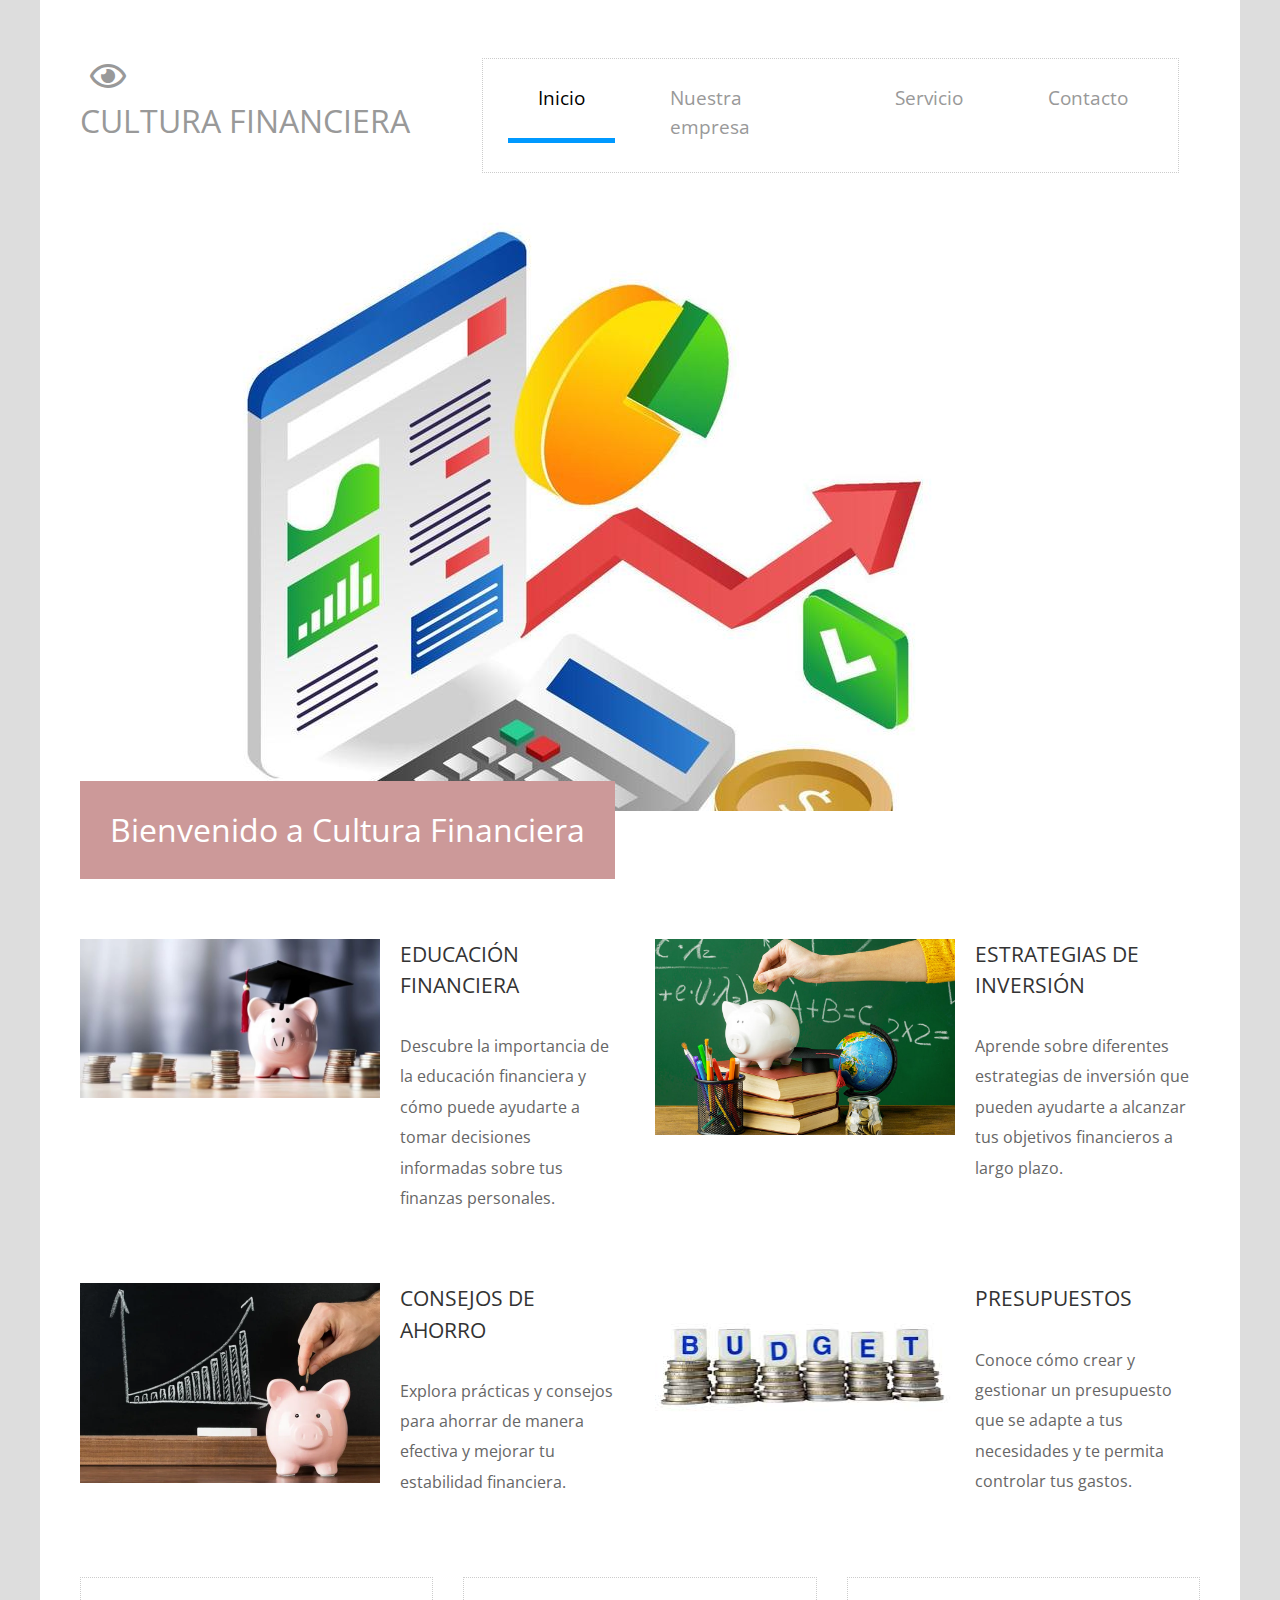
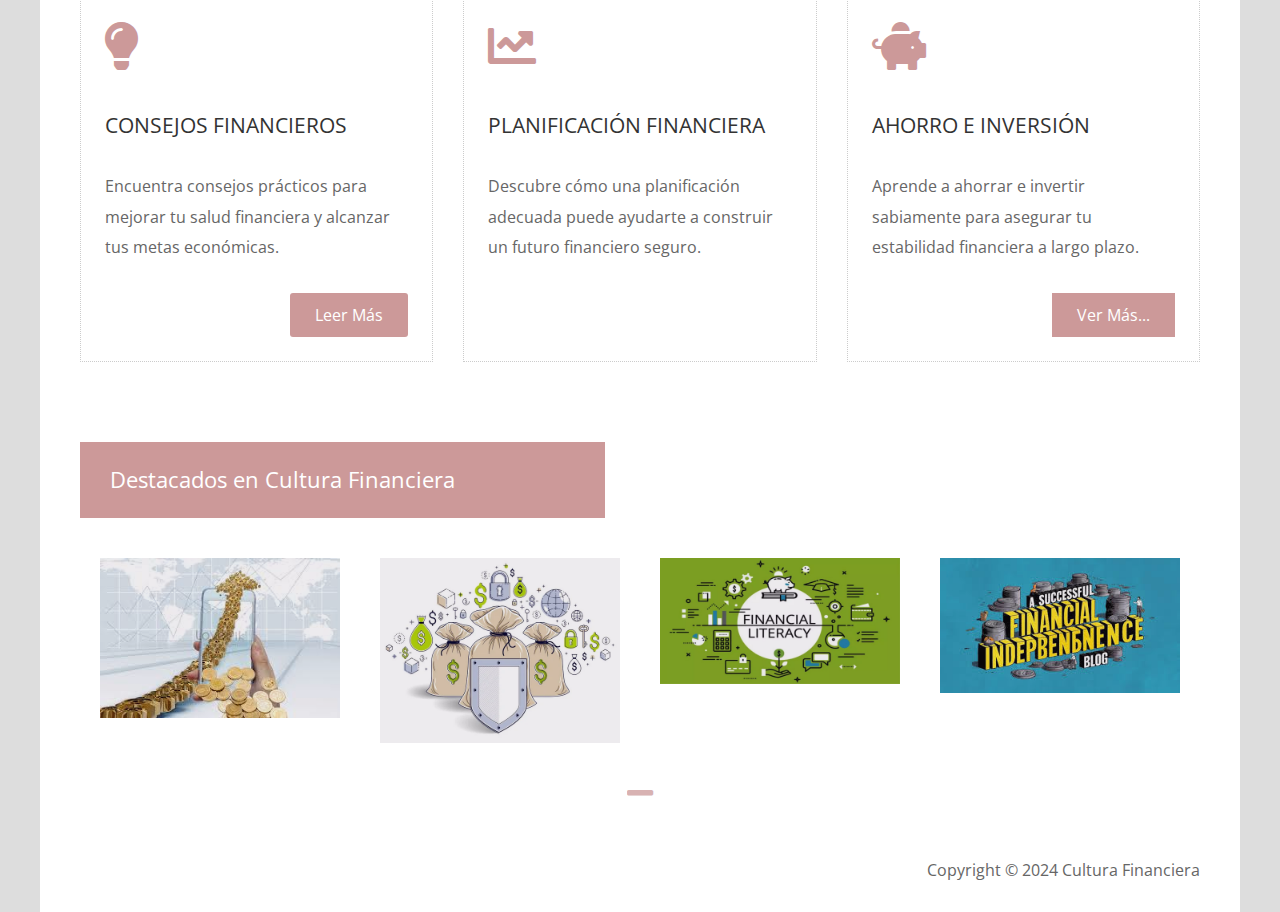
==== index.html @ 9445d8df "Add files via upload" ====
<!DOCTYPE html>
<html lang="en">
<head>
    <meta charset="UTF-8">
    <meta name="viewport" content="width=device-width, initial-scale=1.0">
    <meta http-equiv="X-UA-Compatible" content="ie=edge">
    
    <title>Cultura Financiera - Asesoría y Educación Financiera</title>
    
    <link href="https://fonts.googleapis.com/css?family=Open+Sans:400,800" rel="stylesheet" />
    <link href="css/all.min.css" rel="stylesheet" />
    <link href="slick/slick.css" rel="stylesheet" />
    <link href="slick/slick-theme.css" rel="stylesheet" />
    <link href="css/bootstrap.min.css" rel="stylesheet" />
    <link href="css/templatemo-new-vision.css" rel="stylesheet" />
</head>
<body>
    <!-- Page Header -->
    <div class="container-fluid">
        <div class="tm-site-header">
            <div class="row">
                <div class="col-12 tm-site-header-col">
                    <div class="tm-site-header-left">
                        <i class="far fa-2x fa-eye tm-site-icon"></i>
                        <h1 class="tm-site-name">Cultura Financiera</h1>
                    </div>
                    <div class="tm-site-header-right tm-menu-container-outer">
                        <nav class="navbar navbar-expand-lg">
                          <button class="navbar-toggler toggler-example" type="button" data-toggle="collapse" data-target="#navbarSupportedContent1"
                            aria-controls="navbarSupportedContent1" aria-expanded="false" aria-label="Toggle navigation"><span class="dark-blue-text"><i
                                class="fas fa-bars fa-1x"></i></span></button>
                          <div class="collapse navbar-collapse tm-nav" id="navbarSupportedContent1">
                            <ul class="navbar-nav mr-auto">
                                <li class="nav-item active">
                                  <a class="nav-link tm-nav-link" href="#">Inicio <span class="sr-only">(current)</span></a>
                                </li>
                                <li class="nav-item">
                                  <a class="nav-link tm-nav-link" href="company.html">Nuestra empresa</a>
                                </li>
                                <li class="nav-item">
                                  <a class="nav-link tm-nav-link" href="services.html">Servicio</a>
                                </li>
                                <li class="nav-item">
                                  <a class="nav-link tm-nav-link" href="contact.html">Contacto</a>
                                </li>
                              </ul>
                          </div>
                        </nav>
                    </div>
                </div>
            </div>
        </div>
        
        <div class="row">
            <div class="col-12">
                <div class="tm-main-bg"></div>        
            </div>
        </div>
        
        <!-- Main -->
        <main>
            <!-- Welcome section -->
            <section class="tm-welcome">
                <div class="row">
                    <div class="col-12">
                        <h2 class="tm-section-header tm-header-floating">Bienvenido a Cultura Financiera</h2>         
                    </div>
                </div>
                
                <div class="row tm-welcome-row">
                    <article class="col-lg-6 tm-media">
                        <img src="img/company3.jpg" alt="Educación Financiera" class="img-fluid tm-media-img" />
                        <div class="tm-media-body">
                            <a href="#" class="tm-article-link"><h3 class="tm-article-title text-uppercase">Educación Financiera</h3></a>
                            <p>Descubre la importancia de la educación financiera y cómo puede ayudarte a tomar decisiones informadas sobre tus finanzas personales.</p>
                        </div>
                    </article>
                    <article class="col-lg-6 tm-media">
                        <img src="img/company4.jpg" alt="Estrategias de Inversión" class="img-fluid tm-media-img" />
                        <div class="tm-media-body">
                            <a href="#" class="tm-article-link"><h3 class="tm-article-title text-uppercase">Estrategias de Inversión</h3></a>
                            <p>Aprende sobre diferentes estrategias de inversión que pueden ayudarte a alcanzar tus objetivos financieros a largo plazo.</p>
                        </div>
                    </article>
                    <article class="col-lg-6 tm-media">
                        <img src="img/company5.jpg" alt="Consejos de Ahorro" class="img-fluid tm-media-img" />
                        <div class="tm-media-body">
                            <a href="#" class="tm-article-link"><h3 class="tm-article-title text-uppercase">Consejos de Ahorro</h3></a>
                            <p>Explora prácticas y consejos para ahorrar de manera efectiva y mejorar tu estabilidad financiera.</p>
                        </div>
                    </article>
                    <article class="col-lg-6 tm-media">
                        <img src="img/company6.jpg" alt="Presupuestos" class="img-fluid tm-media-img" />
                        <div class="tm-media-body">
                            <a href="#" class="tm-article-link"><h3 class="tm-article-title text-uppercase">Presupuestos</h3></a>
                            <p>Conoce cómo crear y gestionar un presupuesto que se adapte a tus necesidades y te permita controlar tus gastos.</p>
                        </div>
                    </article>
                </div>
                
                <div class="row tm-welcome-row-2">
                    <div class="col-lg-4 tm-dotted-box-container">
                        <article class="tm-dotted-box">
                            <i class="fas fa-3x fa-lightbulb tm-article-icon"></i>
                            <h3 class="tm-article-title">Consejos Financieros</h3>
                            <p class="tm-article-text">Encuentra consejos prácticos para mejorar tu salud financiera y alcanzar tus metas económicas.</p>
                            <a class="tm-btn tm-btn-rounded tm-article-link" href="#">Leer Más</a>
                        </article>    
                    </div>
                    <div class="col-lg-4 tm-dotted-box-container">
                        <article class="tm-dotted-box">
                            <i class="fas fa-3x fa-chart-line tm-article-icon"></i>
                            <h3 class="tm-article-title">Planificación Financiera</h3>
                            <p class="tm-article-text">Descubre cómo una planificación adecuada puede ayudarte a construir un futuro financiero seguro.</p>
                        </article>    
                    </div>
                    <div class="col-lg-4 tm-dotted-box-container">
                        <article class="tm-dotted-box">
                            <i class="fas fa-3x fa-piggy-bank tm-article-icon"></i>
                            <h3 class="tm-article-title">Ahorro e Inversión</h3>
                            <p class="tm-article-text">Aprende a ahorrar e invertir sabiamente para asegurar tu estabilidad financiera a largo plazo.</p>
                            <a class="tm-btn tm-article-link" href="#">Ver Más...</a>
                        </article>
                    </div>
                </div>
            </section>
            
            <!-- Featured -->
            <section class="tm-featured">
                <div class="row">
                    <div class="col-12">
                        <h2 class="tm-section-header tm-section-header-small">Destacados en Cultura Financiera</h2>        
                    </div>
                </div>
                
                <!-- Carousel -->
                <div class="grid tm-carousel">
                    <figure class="effect-honey">
                        <img src="img/company7.jpg" alt="Crecimiento Financiero">
                        <figcaption>
                            <h4><i><span>Crecimiento</span> Financiero</i></h4>
                        </figcaption>
                    </figure>
                    <figure class="effect-honey">
                        <img src="img/company8.jpg" alt="Seguridad Financiera">
                        <figcaption>
                            <h4><i><span>Seguridad</span> Financiera</i></h4>
                        </figcaption>
                    </figure>
                    <figure class="effect-honey">
                        <img src="img/company9.jpg" alt="Alfabetización Financiera">
                        <figcaption>
                            <h4><i><span>Alfabetización</span> Financiera</i></h4>
                        </figcaption>
                    </figure>
                    <figure class="effect-honey">
                        <img src="img/company10.jpg" alt="Independencia Financiera">
                        <figcaption>
                            <h4><i><span>Independencia</span> Financiera</i></h4>
                        </figcaption>
                    </figure>
                </div>
            </section>
            
            <footer>
                Copyright &copy; 2024 Cultura Financiera
            </footer>
            
        </main>
    </div>
    <script src="js/jquery-3.4.1.min.js"></script>
    <script src="slick/slick.min.js"></script>
    <script src="js/bootstrap.min.js"></script>
    <script src="js/templatemo-script.js"></script>
</body>
</html>
---- css/templatemo-new-vision.css ----
/*

New Vision Template

https://templatemo.com/tm-542-new-vision



    COLORS
    
    Title: #333 (Dark Gray)
    Text: #666 (Gray)
    Hover: #09F (Blue)
    Button: #C99 (Pink)
    
*/

ul, h1, h2, h3, h4, p, figure {
    padding: 0;
    margin: 0;
}

body {
  font-family: 'Open Sans', Arial, sans-serif;
  font-size: 16px;
  background-color: #ddd;
  overflow-x: hidden;
}

a { 
    transition: all 0.3s ease; 
    text-decoration: none;
}

a:hover { text-decoration: none; }
button:focus { outline: none; }

h1, h2, h3 {
    color: #333;
    font-weight: 400;
}

p {
    color: #666;
    line-height: 1.9;
}

.tm-color-primary { color: #09F; }

.navbar-toggler {
    padding: 10px 15px;
    border-color: #d4d4d4;
}

.container-fluid {
    max-width: 1200px;
    background-color: white;
    padding-left: 40px;
    padding-right: 40px;
}

@media (max-width: 992px) {
    .container-fluid {
        padding-left: 15px;
        padding-right: 15px;
    }
}

.tm-site-header { padding-top: 50px; }

@media (max-width: 992px) {
    .tm-site-header {
        padding-top: 30px;
        padding-bottom: 30px;
    }
}

.tm-site-header-col {
    display: flex;
    justify-content: space-between;
}

.tm-site-icon { padding: 10px; color: #999; }

.tm-site-name {
    display: inline-block;
    text-transform: uppercase;
    font-size: 2rem;
    color: #999;
}

.tm-main-bg {
    background-image: url(../img/company15.jpg);
    background-repeat: no-repeat;
    background-position: 45% top;
    height: 800px;
    min-height: 500px;
    margin-left: -40px;
    margin-right: -40px;
}

.tm-about-bg { background-image: url(../img/corre16.jpg); }
.tm-services-bg { background-image: url(../img/company17.jpg); }
.tm-contact-bg { background-image: url(../img/corre18.jpg); }

@media (max-width: 992px) {
    .tm-contact-bg { background-position: 80% top; }
}

nav > ul > li { list-style: none; }

.tm-nav {
    border: 1px dotted #ccc;
    margin: 0 5px 10px;
}

.tm-nav > ul {
    display: flex;
    flex-direction: row;
    padding-right: 20px;
}

@media (max-width: 992px) {
    .tm-nav > ul {
        flex-direction: column;
        padding-right: 0;
    }
}

.tm-nav-link {
    font-size: 1.2rem;
    text-decoration: none;
    color: #999;
    display: inline-block;
    padding: 25px 30px;
    margin-left: 25px;
    border-bottom: 5px solid transparent;
}

@media (min-width: 1080px) {
    .navbar-expand-lg .navbar-nav .nav-link {
        padding-right: 30px;
        padding-left: 30px;
    }    
}

.nav-item .tm-nav-link:hover,
.nav-item.active .tm-nav-link {
    color: #000;
    border-bottom: 5px solid #09F;
    border-left: none;
}

@media (max-width: 992px) {
    .navbar-nav .tm-nav-link {
        margin-left: 0;
        margin-bottom: 10px;
        width: 100%;
        display: block;
        padding: 10px 20px;
    }
    
    .nav-item .tm-nav-link {
        border-left: 5px solid transparent;
        border-bottom: none;
    }
    
    .nav-item .tm-nav-link:hover, 
    .nav-item.active .tm-nav-link {
        border-left: 5px solid #09F;
        border-bottom: none;
    }
}

.tm-mobile-menu { display: none; }

.tm-mobile-menu.active.focus, 
.tm-mobile-menu.active:focus,
.tm-mobile-menu.focus, 
.tm-mobile-menu:active.focus, 
.tm-mobile-menu:active:focus, 
.tm-mobile-menu:focus {
  outline: none;
  box-shadow: none;
  background-color: white;
}

.tm-menu-container-outer {
    display: flex;
    justify-content: flex-end;
}

.tm-menu-container {
    display: inline-block;
    margin-right: -20px;
}

@media (max-width: 992px) {
    .tm-menu-container {
        position: absolute;
        right: 30px;
        top: 0;
    }
    
    .tm-mobile-menu {
        display: block;
        padding: 10px 15px;
        border-radius: 3px;
        background-color: transparent;
    }
    
    .tm-nav {
        height: 0;
        transition: all 0.3s ease;
        position: absolute;
        right: 0;
        top: 44px;
        z-index: 1000;
        background-color: white;
        margin: 0;
        min-width: 180px;
    }
    
    .tm-nav.show { height: auto; }
    
    #navbarSupportedContent1 {
        position: absolute;
        top: 50px;
        right: 0px;
        z-index: 1000;
        background-color: white;
    }
}

.tm-section-header {
    display: inline-block;
    background-color: #c99;
    color: white;
    padding: 30px 30px 30px 30px;
    margin: 0;
}

@media (max-width: 500px) {
    .tm-section-header { padding: 20px; }
}

.tm-section-header-small {
    font-size: 1.4rem;
    padding: 25px 150px 25px 30px;
}

.tm-header-floating {
    position: absolute;
    z-index: 100;
    top: -30px;
}

.tm-welcome-row {
    margin-top: 128px;
    margin-bottom: 10px;
}

.tm-welcome-row-2 { margin-bottom: 45px; }

.tm-article-link:hover .tm-article-title { color: #09F; }
.tm-hover-color { color: #09F; }

.tm-article-title {
    margin-bottom: 30px;
    transition: all 0.3s ease;
}

.tm-media {
    display: flex;
    align-items: flex-start;
    margin-bottom: 70px;
}

.tm-media-v-center { align-items: center; }

.tm-media-img {
    margin-right: 20px;
    width: 55%;
    max-width: 300px;
}

.tm-media-body {
    margin-right: 10px;
    width: 45%;
}

@media (max-width: 992px) {
    .tm-media-body { width: auto; }
}

@media (max-width: 480px) {
    .tm-media { flex-direction: column; }
    .tm-media-img { width: auto; }
    
    .tm-media-body {
        max-width: 300px;
        margin-right: 0;
        margin-top: 20px;
    }
}

.tm-dotted-box-container { margin-bottom: 35px; }

.tm-dotted-box {
    display: flex;
    flex-direction: column;
    border: 1px dotted #ccc;
    padding: 24px;
    height: 100%;
}

.tm-article-icon {
    color: #C99;
    margin-top: 20px;
    margin-bottom: 40px;
}

.tm-article-title {
    font-size: 1.3rem;
    text-transform: uppercase;
    line-height: 1.5;
}

.tm-article-title,
.tm-article-text {
    margin-bottom: 30px;
}

.tm-article-link { align-self: flex-end; }

.tm-btn {
    background-color: #C99;
    color: white;
    padding: 10px 25px;
}

.tm-btn:hover,
.tm-btn:focus {
    background-color: #924141;
    text-decoration: none;
    color: white;
}

.tm-btn-rounded { border-radius: 3px; }

.tm-carousel {
    padding-top: 40px;
    padding-bottom: 35px;
    margin-left: auto;
    margin-right: auto;
}

@media (max-width: 992px) {
    .tm-carousel { max-width: 800px; }
}

@media (max-width: 420px) {
    .tm-carousel { max-width: 240px; }
}

.tm-featured { margin-bottom: 50px; }
.slick-dots li { width: 30px; }
.slick-dots li button { width: 30px; }

.slick-dots li button:before {
    font-family: "Font Awesome 5 Free";
    font-size: 30px;
    font-weight: 900;
    content: "\f068";
    color: #ddd;
    opacity: 1;
    width: 30px;
    transition: all 0.3s ease;
}

.slick-dots li button:hover:before, 
.slick-dots li button:focus:before,
.slick-dots li.slick-active button:before {
    color: #C99;
}

footer {
    color: #666;
    padding-top: 30px;
    padding-bottom: 30px;
    text-align: right;
}

footer a { color: #666; }

footer a:hover {
    color: #09F;
    text-decoration: none;
}

/* Hover Effect */
/* Common style */
.grid figure {
  position: relative;
  float: left;
  overflow: hidden;
  margin-left: 20px;
  margin-right: 20px;
  background: #3085a3;
  text-align: center;
  cursor: pointer;
}

@media (max-width: 768px) {
    .grid figure {
        margin-left: 10px;
        margin-right: 10px;
    }
}

.grid figure img {
  position: relative;
  display: block;
  min-height: 100%;
  max-width: 100%;
  opacity: 0.8;
}

.grid figure figcaption {
  padding: 2em;
  color: #fff;
  text-transform: uppercase;
  font-size: 1.25em;
  -webkit-backface-visibility: hidden;
  backface-visibility: hidden;
}

.grid figure figcaption::before,
.grid figure figcaption::after {
  pointer-events: none;
}

.grid figure figcaption,
.grid figure figcaption > a {
  position: absolute;
  top: 0;
  left: 0;
  width: 100%;
  height: 100%;
}

/* Anchor will cover the whole item by default */
/* For some effects it will show as a button */
.grid figure figcaption > a {
  z-index: 1000;
  text-indent: 200%;
  white-space: nowrap;
  font-size: 0;
  opacity: 0;
}

.grid figure h4 {
  word-spacing: -0.15em;
  font-weight: 300;
}

.grid figure h4 span { font-weight: 800; }

.grid figure h4,
.grid figure p {
  margin: 10px 0 0;
}

.grid figure p {
  letter-spacing: 1px;
  font-size: 68.5%;
}

/*---------------*/
/***** Honey *****/
/*---------------*/

figure.effect-honey {
  background: #4a3753;
  max-width: 240px;
}

figure.effect-honey img {
  opacity: 0.9;
  -webkit-transition: opacity 0.35s;
  transition: opacity 0.35s;
}

figure.effect-honey:hover img { opacity: 0.5; }

figure.effect-honey figcaption::before {
  position: absolute;
  bottom: 0;
  left: 0;
  width: 100%;
  height: 10px;
  background: #3496d8;
  content: "";
  -webkit-transform: translate3d(0, 10px, 0);
  transform: translate3d(0, 10px, 0);
}

figure.effect-honey h4 {
  position: absolute;
  bottom: 0;
  left: 0;
  padding: 1em 1.5em;
  width: 100%;
  text-align: left;
  -webkit-transform: translate3d(0, -30px, 0);
  transform: translate3d(0, -30px, 0);
}

figure.effect-honey h4 i {
  font-style: normal;
  opacity: 0;
  -webkit-transition: opacity 0.35s, -webkit-transform 0.35s;
  transition: opacity 0.35s, transform 0.35s;
  -webkit-transform: translate3d(0, -30px, 0);
  transform: translate3d(0, -30px, 0);
}

figure.effect-honey figcaption::before,
figure.effect-honey h4 {
  -webkit-transition: -webkit-transform 0.35s;
  transition: transform 0.35s;
}

figure.effect-honey:hover figcaption::before,
figure.effect-honey:hover h4,
figure.effect-honey:hover h4 i {
  opacity: 1;
  -webkit-transform: translate3d(0, 0, 0);
  transform: translate3d(0, 0, 0);
}

/* Our Company */
.tm-about { max-width: 975px; }

.tm-about-icon {
    color: #09F;
    min-width: 235px;
    display: flex;
    justify-content: center;
}

@media (max-width: 600px) {
    .tm-about-icon {
        padding-bottom: 50px;
        margin-left: auto;
        margin-right: auto;
        min-width: 160px;
    }
}

.tm-about-1 {
    padding: 30px;
    max-width: 540px;
}

/*---------------*/
/***** Zoe *****/
/*---------------*/

.grid figure.effect-zoe { background: transparent; }

figure.effect-zoe figcaption {
	top: auto;
	bottom: 0;
	padding: 15px 15px 0;
	height: 5em;
	background: rgba(255,255,255,0.7);
	color: #3c4a50;
	-webkit-transition: -webkit-transform 0.35s;
	transition: transform 0.35s;
	-webkit-transform: translate3d(0,100%,0);
	transform: translate3d(0,100%,0);
}

figure.effect-zoe p.icon-links a {
	color: #3c4a50;
	font-size: 1.4em;
	padding: 5px 10px;
}

figure.effect-zoe:hover p.icon-links a:hover,
figure.effect-zoe:hover p.icon-links a:focus {
	color: #09F;
}

figure.effect-zoe p.description {
	position: absolute;
	bottom: 8em;
	padding: 2em;
	color: #fff;
	text-transform: none;
	font-size: 90%;
	opacity: 0;
	-webkit-transition: opacity 0.35s;
	transition: opacity 0.35s;
	-webkit-backface-visibility: hidden; /* Fix for Chrome 37.0.2062.120 (Mac) */
}

figure.effect-zoe h2,
figure.effect-zoe p.icon-links a {
	-webkit-transition: all 0.35s;
	transition: all 0.35s;
	-webkit-transform: translate3d(0,200%,0);
	transform: translate3d(0,200%,0);
}

figure.effect-zoe p.icon-links a span::before {
	display: inline-block;
	padding: 8px 10px;
	font-family: 'feathericons';
	speak: none;
	-webkit-font-smoothing: antialiased;
	-moz-osx-font-smoothing: grayscale;
}

.icon-eye::before { content: '\e000'; }
.icon-paper-clip::before { content: '\e001'; }
.icon-heart::before { content: '\e024'; }
figure.effect-zoe h2 { font-size: 1.2rem; }
figure.effect-zoe:hover p.description { opacity: 1; }

figure.effect-zoe:hover figcaption,
figure.effect-zoe:hover h2,
figure.effect-zoe:hover p.icon-links a {
	-webkit-transform: translate3d(0,0,0);
	transform: translate3d(0,0,0);
}

figure.effect-zoe:hover h2 {
	-webkit-transition-delay: 0.05s;
	transition-delay: 0.05s;
}

figure.effect-zoe:hover p.icon-links a:nth-child(3) {
	-webkit-transition-delay: 0.1s;
	transition-delay: 0.1s;
}

figure.effect-zoe:hover p.icon-links a:nth-child(2) {
	-webkit-transition-delay: 0.15s;
	transition-delay: 0.15s;
}

figure.effect-zoe:hover p.icon-links a:first-child {
	-webkit-transition-delay: 0.2s;
	transition-delay: 0.2s;
}

.tm-services {
    max-width: 1080px;
    margin-left: auto;
    margin-right: auto;
    margin-bottom: 20px;
}

@media (max-width: 768px) {
    .tm-services { max-width: 510px; }
}

.tm-services-img {
    max-width: 240px;
    margin: 0 auto 40px;
}

.tm-service-description {
    font-size: 1.1rem;
    color: #09F;
    text-align: center;
    margin-top: 20px;
}

.tm-solid-border {
    border: 1px solid #CCCDCE;
    padding: 40px;
}

.tm-service-icon {
    text-align: center;
    min-width: 125px;
    margin-right: 15px;
    color: #09F;
}

.tm-approach-row {
    max-width: 1082px;
    margin-left: auto;
    margin-right: auto;
    margin-bottom: 30px;
}

.tm-approach-box {
    margin-left: 12px;
    margin-right: 12px;
}

@media (max-width: 992px) {
    .tm-approach-box {
        margin-left: auto;
        margin-right: auto;
    }
}

.tm-media-2 { margin-bottom: 54px; }

@media (max-width: 992px) {
    .tm-media-2 { margin-bottom: 30px; }
}

@media (max-width: 880px) and (min-width: 768px) {
    .tm-media-2 { flex-direction: column; }
    .tm-service-icon { margin-bottom: 30px; }
}

@media (max-width: 480px) {
    .tm-service-icon {
        margin-right: 0;
        margin-bottom: 30px;
    }
}

.tm-partners {
    max-width: 1020px;
    margin-top: 30px;
}

.tm-partners img {
    margin-left: 10px;
    margin-right: 10px;
}

.tm-partner-text {
    margin-top: 40px;
    max-width: 830px;
}

.form-group { margin-bottom: 40px; }

.tm-btn-primary {
    color: white;
    background-color: #C99;
    font-size: 1.2rem;
    padding: 12px 30px;
}

.tm-btn-primary:hover,
.tm-btn-primary:focus {
    color: white;
    background-color: #a64b4b;
}

.tm-link { color: #666; }
.tm-contact-box { padding: 65px; }

.mapouter{
    position:relative;
    text-align:right;
    height:440px;
    padding-left: 60px;
    padding-right: 60px;
    width:100%;
}

.gmap_canvas {
    overflow:hidden;
    background:none!important;
    height:440px;
    width:100%;
}

.tm-ul-hyphen li {
    list-style-type: none;
    line-height: 1.9;
    color: #666;
}

.tm-ul-hyphen li:before {
    content: '-';
    margin-right: 5px;
}

.tm-contact-l,
.tm-contact-r {
    padding-left: 75px;
    padding-right: 75px;
}

@media (max-width: 992px) {
    .mapouter,
    .tm-contact-l,
    .tm-contact-r,
    .tm-contact-box {
        padding-left: 30px;
        padding-right: 30px;
    }
}

@media (max-width: 768px) {
    .tm-contact-r { margin-top: 50px; }
    
    .mapouter,
    .tm-contact-l,
    .tm-contact-r,
    .tm-contact-box {
        padding-left: 20px;
        padding-right: 20px;
    }
}
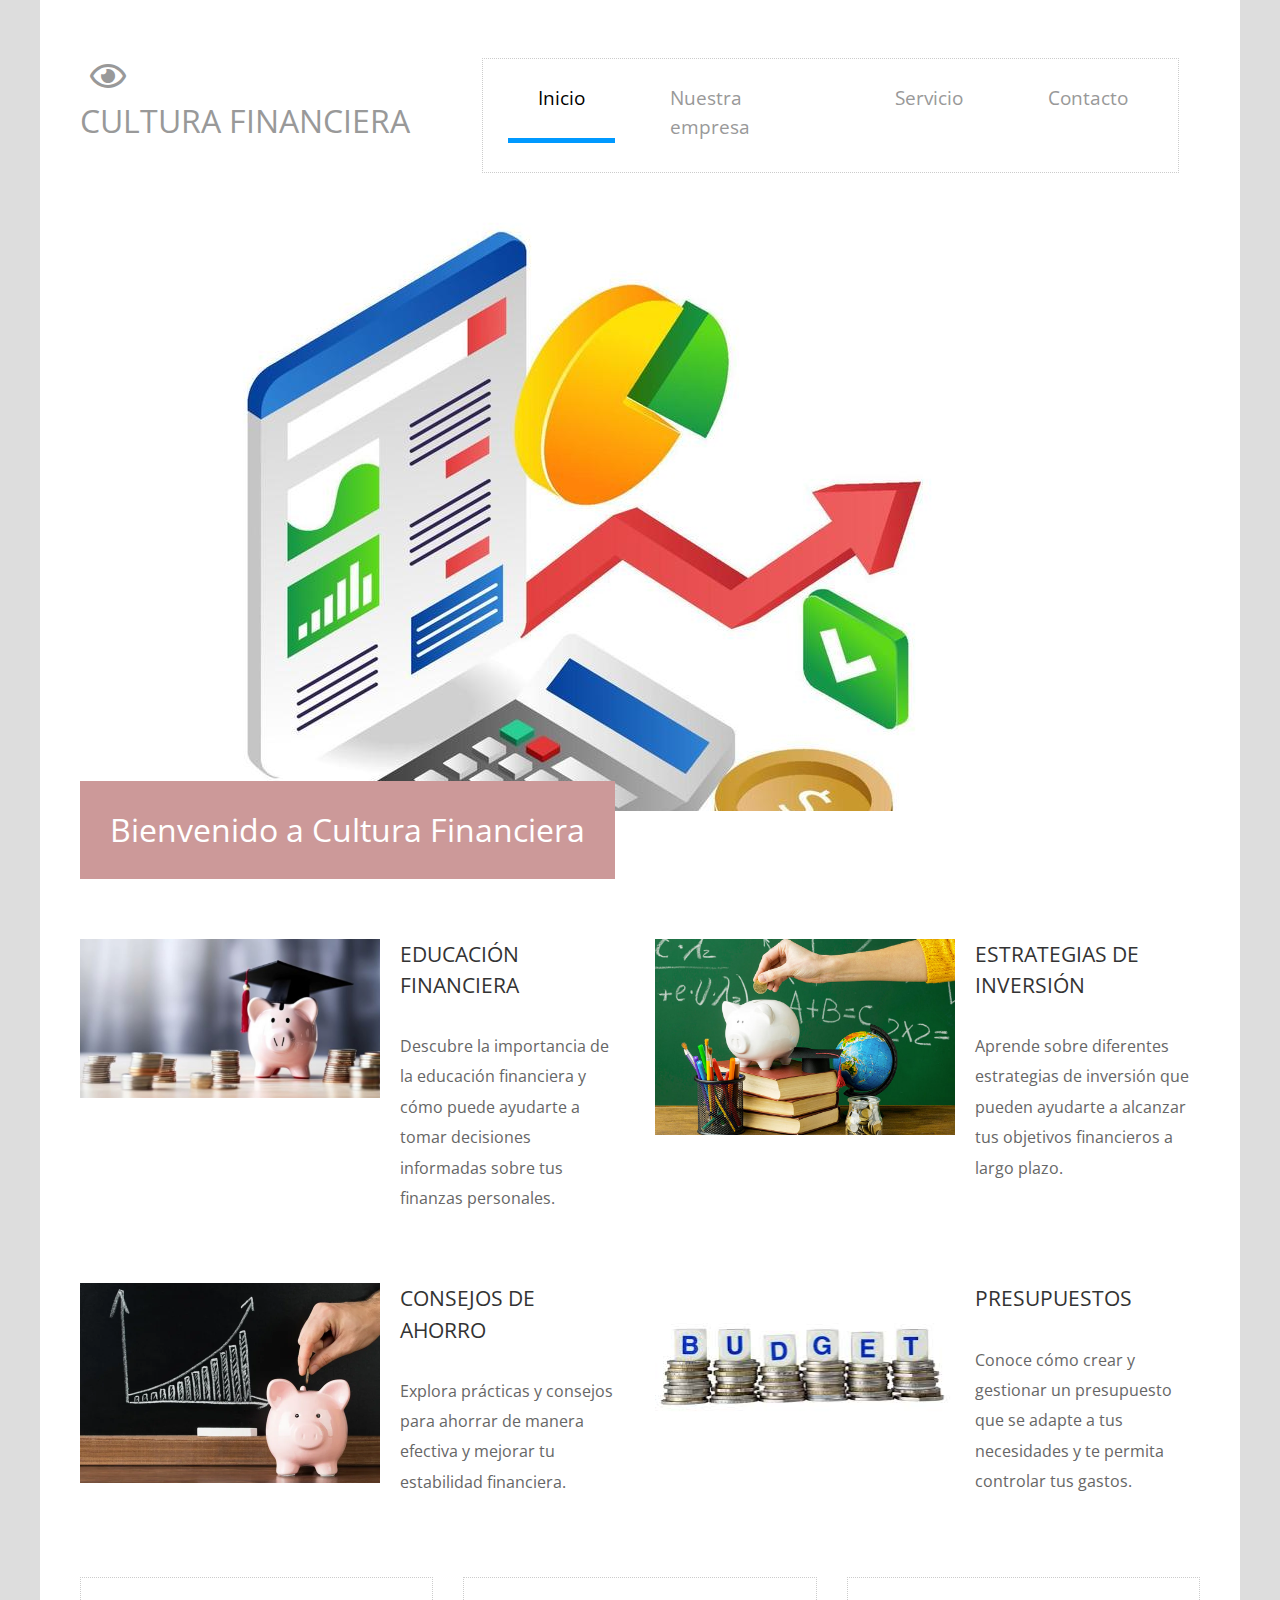
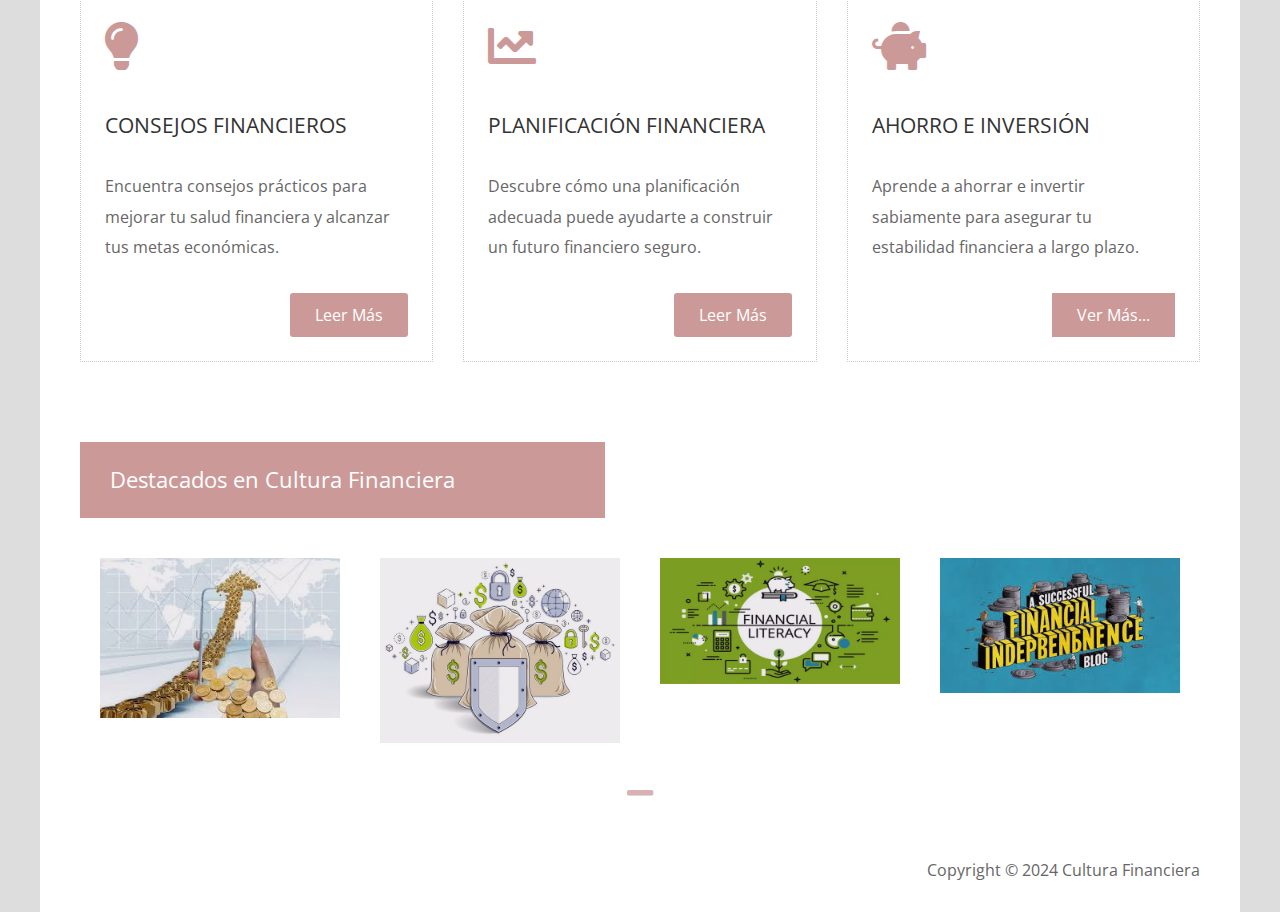
==== commit 5368332e: "Add files via upload" ====
--- a/index.html
+++ b/index.html
@@ -71,28 +71,28 @@
                     <article class="col-lg-6 tm-media">
                         <img src="img/company3.jpg" alt="Educación Financiera" class="img-fluid tm-media-img" />
                         <div class="tm-media-body">
-                            <a href="#" class="tm-article-link"><h3 class="tm-article-title text-uppercase">Educación Financiera</h3></a>
+                            <a href="educacion financiera.html" class="tm-article-link"><h3 class="tm-article-title text-uppercase">Educación Financiera</h3></a>
                             <p>Descubre la importancia de la educación financiera y cómo puede ayudarte a tomar decisiones informadas sobre tus finanzas personales.</p>
                         </div>
                     </article>
                     <article class="col-lg-6 tm-media">
                         <img src="img/company4.jpg" alt="Estrategias de Inversión" class="img-fluid tm-media-img" />
                         <div class="tm-media-body">
-                            <a href="#" class="tm-article-link"><h3 class="tm-article-title text-uppercase">Estrategias de Inversión</h3></a>
+                            <a href="estrategias de inversion.html" class="tm-article-link"><h3 class="tm-article-title text-uppercase">Estrategias de Inversión</h3></a>
                             <p>Aprende sobre diferentes estrategias de inversión que pueden ayudarte a alcanzar tus objetivos financieros a largo plazo.</p>
                         </div>
                     </article>
                     <article class="col-lg-6 tm-media">
                         <img src="img/company5.jpg" alt="Consejos de Ahorro" class="img-fluid tm-media-img" />
                         <div class="tm-media-body">
-                            <a href="#" class="tm-article-link"><h3 class="tm-article-title text-uppercase">Consejos de Ahorro</h3></a>
+                            <a href="consejo de ahorro.html" class="tm-article-link"><h3 class="tm-article-title text-uppercase">Consejos de Ahorro</h3></a>
                             <p>Explora prácticas y consejos para ahorrar de manera efectiva y mejorar tu estabilidad financiera.</p>
                         </div>
                     </article>
                     <article class="col-lg-6 tm-media">
                         <img src="img/company6.jpg" alt="Presupuestos" class="img-fluid tm-media-img" />
                         <div class="tm-media-body">
-                            <a href="#" class="tm-article-link"><h3 class="tm-article-title text-uppercase">Presupuestos</h3></a>
+                            <a href="presupuesto.html" class="tm-article-link"><h3 class="tm-article-title text-uppercase">Presupuestos</h3></a>
                             <p>Conoce cómo crear y gestionar un presupuesto que se adapte a tus necesidades y te permita controlar tus gastos.</p>
                         </div>
                     </article>
@@ -104,7 +104,7 @@
                             <i class="fas fa-3x fa-lightbulb tm-article-icon"></i>
                             <h3 class="tm-article-title">Consejos Financieros</h3>
                             <p class="tm-article-text">Encuentra consejos prácticos para mejorar tu salud financiera y alcanzar tus metas económicas.</p>
-                            <a class="tm-btn tm-btn-rounded tm-article-link" href="#">Leer Más</a>
+                            <a class="tm-btn tm-btn-rounded tm-article-link" href="consejos financiero.html">Leer Más</a>
                         </article>    
                     </div>
                     <div class="col-lg-4 tm-dotted-box-container">
@@ -112,6 +112,7 @@
                             <i class="fas fa-3x fa-chart-line tm-article-icon"></i>
                             <h3 class="tm-article-title">Planificación Financiera</h3>
                             <p class="tm-article-text">Descubre cómo una planificación adecuada puede ayudarte a construir un futuro financiero seguro.</p>
+                            <a class="tm-btn tm-btn-rounded tm-article-link" href="planificacion financiera.html">Leer Más</a>
                         </article>    
                     </div>
                     <div class="col-lg-4 tm-dotted-box-container">
@@ -119,7 +120,7 @@
                             <i class="fas fa-3x fa-piggy-bank tm-article-icon"></i>
                             <h3 class="tm-article-title">Ahorro e Inversión</h3>
                             <p class="tm-article-text">Aprende a ahorrar e invertir sabiamente para asegurar tu estabilidad financiera a largo plazo.</p>
-                            <a class="tm-btn tm-article-link" href="#">Ver Más...</a>
+                            <a class="tm-btn tm-article-link" href="ahorro e inversion.html">Ver Más...</a>
                         </article>
                     </div>
                 </div>
